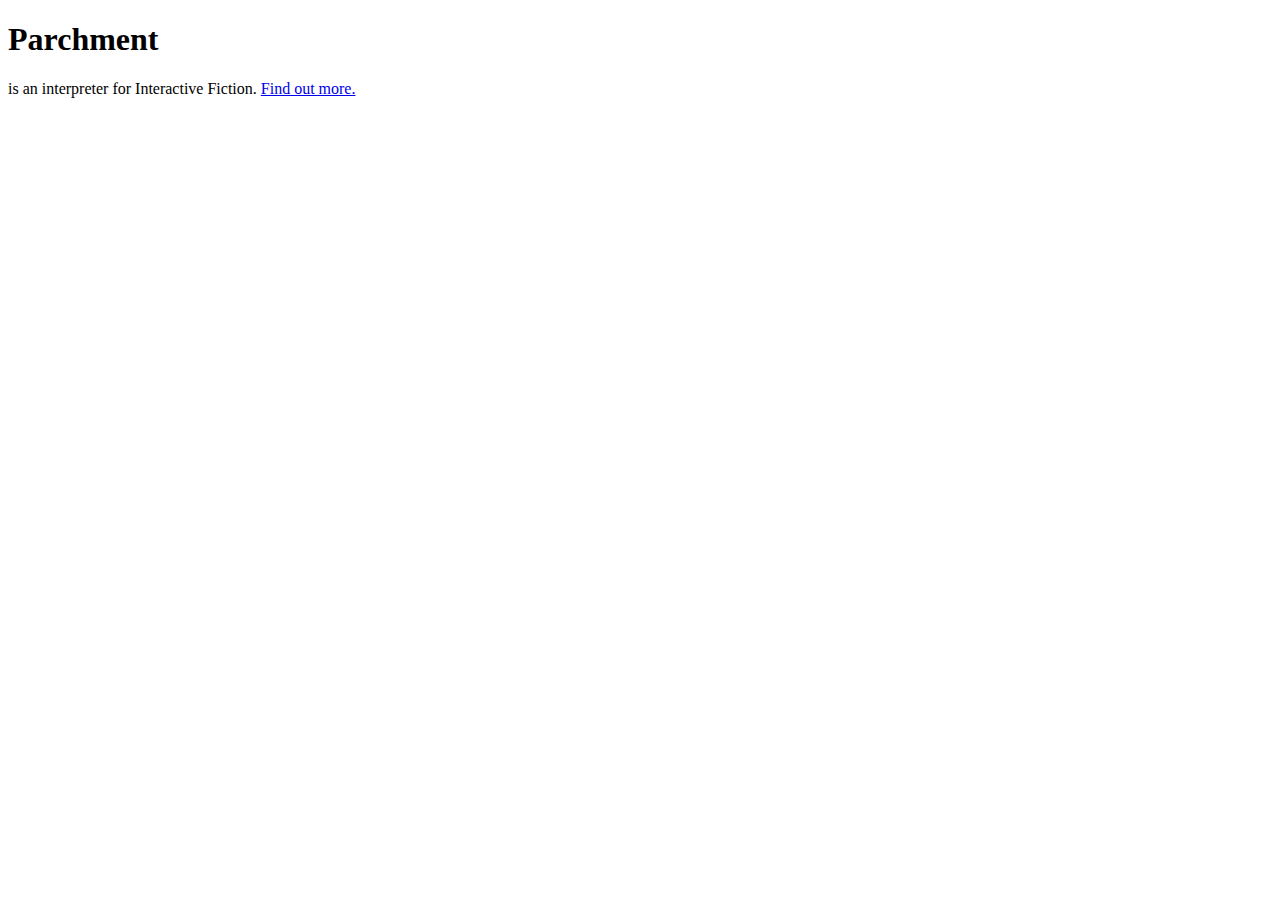
==== index.html @ e4928d27 "Add new monospace font & get the debug code into line" ====
<!DOCTYPE html>
<html>
<head>
	<meta charset="utf-8">
	<title>Parchment</title>
	<script src="lib/jquery.min.js"></script>
	<script src="lib/parchment.min.js"></script>
	<link href='http://fonts.googleapis.com/css?family=VT323' rel='stylesheet' type='text/css'>
	<link rel="stylesheet" href="lib/parchment.min.css">
	<meta name="viewport" content="width=device-width,user-scalable=no">
</head>
<body>
	<div id="about">
		<h1>Parchment</h1>
		<p>is an interpreter for Interactive Fiction. <a href="http://parchment.googlecode.com">Find out more.</a></p>
		<noscript><p>Parchment requires Javascript. Please enable it in your browser.</p></noscript>
	</div>
	<div id="parchment"></div>
</body>
</html>
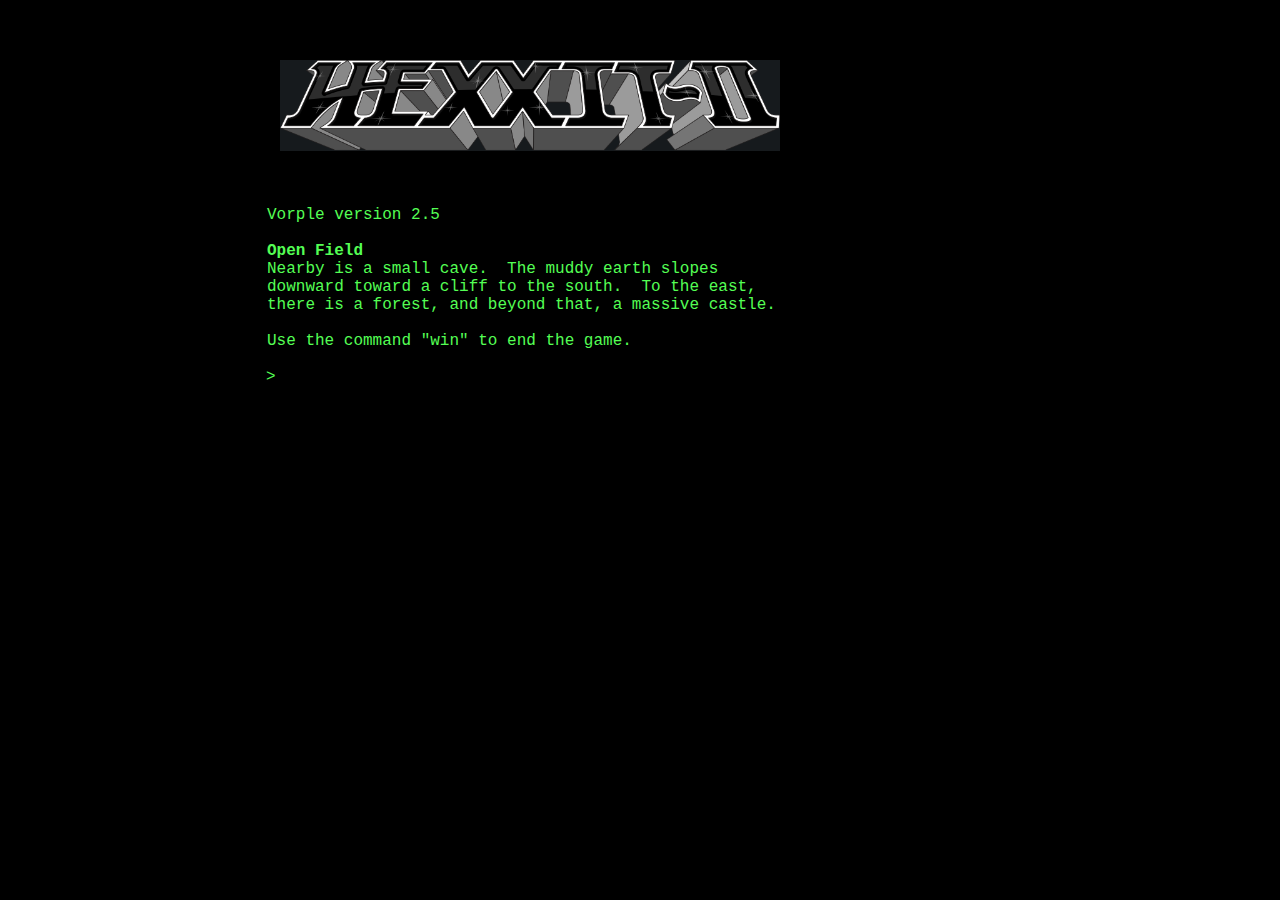
==== commit a1cfd468: "Use vorple instead" ====
--- a/index.html
+++ b/index.html
@@ -1,20 +1,67 @@
 <!DOCTYPE html>
 <html>
 <head>
-	<meta charset="utf-8">
-	<title>Parchment</title>
-	<script src="lib/jquery.min.js"></script>
-	<script src="lib/parchment.min.js"></script>
-	<link href='http://fonts.googleapis.com/css?family=VT323' rel='stylesheet' type='text/css'>
-	<link rel="stylesheet" href="lib/parchment.min.css">
-	<meta name="viewport" content="width=device-width,user-scalable=no">
-</head>
-<body>
-	<div id="about">
-		<h1>Parchment</h1>
-		<p>is an interpreter for Interactive Fiction. <a href="http://parchment.googlecode.com">Find out more.</a></p>
-		<noscript><p>Parchment requires Javascript. Please enable it in your browser.</p></noscript>
-	</div>
-	<div id="parchment"></div>
+  <title>Anonymous - Hexxit — Play</title>
+  <meta http-equiv="Content-Type" content="text/html;charset=utf-8">
+  <meta name="viewport" content="width=device-width, user-scalable=no">
+  <meta name="author" content="Anonymous">
+  <link rel="stylesheet" href="style.css">
+  <link rel="stylesheet" href="interpreter/vorple.css">
+  <link rel="stylesheet" href="hexxit.css">
+
+  <script type="text/javascript" src="interpreter/vorple.parchment.min.js"></script>
+<script type="text/javascript">
+// The loading message can be changed by setting a global variable
+// vorpleLoaderMessage in a custom JavaScript file
+$( function() {
+$( '#vorpleLoader' ).html(
+typeof vorpleLoaderMessage === 'string' ? vorpleLoaderMessage : 'Connecting to Port 23...'
+);
+});
+</script>
+
+<script type="text/javascript">
+parchment.options.lib_path = 'interpreter/';
+parchment.options.default_story = [ "stories/Hexxit.zblorb"];
+parchment.options.lock_story = 1;
+
+
+vorple.media.defaults.swfPath = 'interpreter/';
+vorple.media.defaults.audioPath = '.';
+vorple.media.defaults.imagePath = '.';
+vorple.media.defaults.musicPath = '.';
+vorple.media.defaults.videoPath = '.';
+
+$( function() {
+$( '.coverimage, .links, .interpretercredit' ).detach();
+$( '#vorpleContainer' ).unwrap();
+
+vorple.core.init( parchment );
+parchment.init();
+});
+</script>
+
+ </head>
+<body class="play minimal">
+<div class="container">
+<div class="links">
+<div class="smalltitle">Hexxit</div>
+<ul>
+<li><a href="index.html">Home page</a></li>
+</ul>
+</div>
+
+<div id="gameport">
+<div id="vorpleContainer" class="retro">
+<div id="vorple"><div id="vorpleLoader"></div></div>
+<div id="vorpleInput"></div>
+<div id="parchment"></div>
+<div class="clearAll"></div>
+</div>
+</div>
+
+</div>
+<div class="interpretercredit"><a href="http://vorple-if.com">Vorple</a></div>
 </body>
-</html>+</html>
+
--- a/style.css
+++ b/style.css
@@ -0,0 +1,450 @@
+/*
+
+Standard CSS file for use with Standard.html and Standard-Source.html. 
+
+*/
+
+
+body
+{
+	font-family: Georgia, Palatino, "Times New Roman", Times, serif;
+	font-size: 100%;
+	-webkit-text-size-adjust: none;
+}
+
+.container
+{
+	margin-top: 2em;
+}
+
+/* 
+Paragraph features defined here apply without distinction to blurb and
+source paragraphs. 
+*/
+
+p
+{
+	font-size: 1em;
+	line-height: 1.4;
+}
+
+/* 
+Here we get rid of underlining for links, and provide a more subdued 
+color scheme than the bright-blue HTML standard. 
+
+Best color schemes are likely to vary depending on cover art.
+*/
+
+a
+{
+	text-decoration: none;
+	color: #369;
+}
+
+a:visited
+{
+	text-decoration: none;
+	color: #006;
+}
+
+a:hover
+{
+	text-decoration: none;
+	color: #33C;
+}
+
+.coverimage
+{
+	width: 12.6em;
+	margin-top: 2em;
+	margin-left: 1em;
+	float: left;
+	clear: left;
+	text-align: right;
+} 
+
+/* 
+Here we make invisible the one-pixel border that currently goes around
+the cover image. 
+*/
+
+.coverimage a
+{
+	font-style: normal;
+	font-variant: normal;
+	font-weight: normal;
+	color: #FFF;
+}
+
+/* 
+The introduction formatting applies to the title, author name, and release
+number, here presented at the top of the page. 
+
+To change the appearance of specific elements, tweak
+
+	h1 for the title
+	h2 for the author name
+	.bibliography for the release information
+
+*/
+
+.introduction
+{ 
+	padding-top: 2.4em;
+	margin-left: 15.4em;
+	width: 33em;
+	line-height: 1;
+	text-align: left;
+}
+
+/* 
+These set the sizes for the title (h1) and the author name (h2). 
+
+The ideal font-size for h1 may vary quite a bit depending on how long the 
+game's title is: larger for one-word titles, smaller for longer titles.
+
+Should we wish to remove the title entirely and allow the cover art alone
+to represent the game, we need only add the line "display: none;" to the
+definition of h1.
+
+*/
+h1 { font-size: 2em;  }
+h2 { font-size: 1em; line-height: .25;}
+
+/* The about formatting applies to blurb information. */
+
+.about
+{
+	margin-top: 2.8em;
+	margin-left: 15.4em;
+	width: 33em;
+	text-align: left;
+}
+
+/* 
+By setting about p and about p + p, we instruct the first paragraph of the
+blurb to be unindented but subsequent paragraphs to be indented a small 
+distance. 
+*/
+
+.about p { margin-bottom: 0; }
+
+.about p + p
+{
+	text-indent: 1.4em;
+	margin-top: 0;
+}
+
+/* 
+Playinfo affects the paragraph at the bottom of the home-page that supplies
+the IFID for the game and suggests interpreters for the author to use. */
+
+.playinfo
+{
+	margin: 1em 0px 0px 15.4em;
+	width: 33em;
+}
+
+.playinfo p {
+	font-size: .75em;
+}
+
+
+/* 
+The links formatting applies to the story file and auxiliary links found
+on the home page, and to the Contents, Next, and Previous links on the 
+source pages. Here we arrange for them to appear in a column at the left
+side of the page. 
+*/
+
+.links
+{
+	width: 13em;
+	float: left;
+	clear: left;
+	text-align: right; 
+	margin-top: 2.8em;
+}
+
+.links li
+{
+	list-style-type: none;
+	list-style-position: default;
+	padding: .4 em;
+}
+
+/* 
+The filetype id applies only to the little (blorb), (pdf), and similar
+denotations found on the links. Here we make these appear smaller than the 
+surrounding text. In order to get rid of them entirely, we would add 
+"display: none;" to our filetype definition. 
+*/ 
+
+span.filetype { font-size: .5em; }
+
+/* 
+Source formatting applies to the source text on generated pages. 
+*/
+
+.source
+{
+	margin-top: 1.4em;
+	margin-left: 15.4em;
+	width: 33em;
+	line-height: 1.4;
+}
+
+.sourceintroduction
+{
+	margin-left: 15.4em;
+	width: 33em;
+}
+
+.sourceintroduction h1
+{
+	padding-top: 2.8em;
+	font-size: 1em;
+	line-height: 1;
+	text-align: right;
+	text-decoration: none;
+	font-weight: normal;
+	font-style: italic;
+}
+
+.sourceintroduction h2
+{
+	display: none;
+}
+
+.sourcecoverimage
+{
+	width: 12.6em;
+	margin-top: 2em;
+	margin-left: 1em;
+	float: left;
+	clear: left;
+	text-align: right;
+} 
+
+/* 
+Here we make invisible the one-pixel border that currently goes around
+the cover image. 
+*/
+
+.sourcecoverimage a
+{
+	font-style: normal;
+	font-variant: normal;
+	font-weight: normal;
+	color: #FFF;
+}
+
+.sourcebibliography
+{
+	display: none;
+}
+
+span.quote { color: #369; }
+
+span.comment {
+	color: #390;}
+
+span.substitution
+{
+	color: #69B;
+	font-variant: small-caps;
+}
+	
+span.i6code { color: #666; font-family: monospace; }
+
+span.columnhead { 
+	font-style: italic; 
+	font-size: 1em;
+}
+
+span.heading
+{
+	font-weight: bold;
+} 
+
+.source td
+{
+	padding-top: .7em;
+	padding-bottom: .7em;
+	padding-right: 1.4em;
+	font-size: .75em;
+	text-align: left;
+	vertical-align: top;
+} 
+
+/*
+We could alter the following in order to make the footnote links in the source
+text appear different from other links, but otherwise they will be the same
+color as other links -- which is fine as a default.
+*/
+
+span.notecue
+{
+	font-size: .75em;
+	vertical-align: super;
+}
+
+/* 
+Here we tell the elements of the table of contents not to be listed with
+bullets because this tends to produce considerable visual clutter especially
+with large project files. 
+*/
+
+.source li
+{
+	list-style-type: none;
+	list-style-position: default;
+}
+
+/* 
+Notes applies to footnotes on the source text. 
+*/
+
+.notes
+{
+	margin-left: 16.8em;
+	width: 33em;
+}
+
+.notes p
+{
+	text-indent: -1.4em;
+	font-size: .75em;
+}
+
+.notesheading { font-style: italic; }
+
+p.indent0 
+{	margin-bottom: 0;  
+}
+
+p.indent1 
+{
+	padding-left: 2.8em;
+	text-indent: -.7em;
+	margin-bottom: 0;
+	margin-top: 0;
+}
+
+p.indent2 
+{	margin-bottom: 0; 
+	padding-left: 5.6em;
+	text-indent: -.7em;
+	margin-top: 0;
+}
+
+p.indent3 
+{
+	padding-left: 8.4em;
+	text-indent: -.7em;
+	margin-bottom: 0;
+	margin-top: 0;
+}
+
+p.indent4
+{	margin-bottom: 0; 
+	padding-left: 11.2em;
+	text-indent: -.7em;
+	margin-top: 0;
+}
+
+p.indent5
+{
+	padding-left: 14em;
+	text-indent: -.7em;
+	margin-bottom: 0;
+	margin-top: 0;
+}
+
+p.indent6
+{	margin-bottom: 0; 
+	padding-left: 16.8em;
+	text-indent: -.7em;
+	margin-top: 0;
+}
+
+p.indent7
+{
+	padding-left: 19.6em;
+	text-indent: -.7em;
+	margin-bottom: 0;
+	margin-top: 0;
+}
+
+
+p.indent8
+{	margin-bottom: 0; 
+	padding-left: 22.4em;
+	text-indent: -.7em;
+	margin-top: 0;
+}
+
+p.indent9
+{
+	padding-left: 25.2em;
+	text-indent: -.7em;
+	margin-bottom: 0;
+	margin-top: 0;
+}
+
+/*
+Styles for play.html
+*/
+.play .coverimage
+{
+	position: fixed;
+}
+.play .links
+{
+	margin-top: 200px;
+	position: fixed;
+}
+
+.interpretercredit
+{
+	bottom: 1em;
+	font-size: 80%;
+	position: fixed;
+}
+
+#gameport
+{
+	background: white;
+	bottom: 0px;
+	left: 15.4em;
+	line-height: 1.4;
+	margin: 0px;
+	position: absolute;
+	right: 0px;
+	top: 0px;
+}
+
+/*
+Styles for mobile browsers: change to a one-column layout.
+*/
+
+@media screen and (max-device-width: 480px)
+{
+	.coverimage, .introduction, .links, .about, .playinfo, .source, .sourceintroduction, .sourcecoverimage, .notes
+	{
+		float: none;
+		margin-left: 1em;
+		text-align: left;
+	}
+
+	.play .coverimage, .play .links, .play .interpretercredit
+	{
+		display: none;
+	}
+	
+	#gameport
+	{
+		left: 0px;
+		width: auto;
+	}
+}
--- a/interpreter/vorple.css
+++ b/interpreter/vorple.css
@@ -0,0 +1,332 @@
+.ui-tooltip,.qtip{position:absolute;left:-28000px;top:-28000px;display:none;max-width:280px;min-width:50px;font-size:10.5px;line-height:12px;}.ui-tooltip-fluid{display:block;visibility:hidden;position:static!important;float:left!important;}.ui-tooltip-content{position:relative;padding:5px 9px;overflow:hidden;border:1px solid #000001;text-align:left;word-wrap:break-word;overflow:hidden;}.ui-tooltip-titlebar{position:relative;min-height:14px;padding:5px 35px 5px 10px;overflow:hidden;border:1px solid #000001;border-width:1px 1px 0;font-weight:bold;}.ui-tooltip-titlebar+.ui-tooltip-content{border-top-width:0!important;}/*!Default close button class */ .ui-tooltip-titlebar .ui-state-default{position:absolute;right:4px;top:50%;margin-top:-9px;cursor:pointer;outline:medium none;border-width:1px;border-style:solid;}* html .ui-tooltip-titlebar .ui-state-default{top:16px;}.ui-tooltip-titlebar .ui-icon,.ui-tooltip-icon .ui-icon{display:block;text-indent:-1000em;}.ui-tooltip-icon,.ui-tooltip-icon .ui-icon{-moz-border-radius:3px;-webkit-border-radius:3px;border-radius:3px;}.ui-tooltip-icon .ui-icon{width:18px;height:14px;text-align:center;text-indent:0;font:normal bold 10px/13px Tahoma,sans-serif;color:inherit;background:transparent none no-repeat -100em -100em;}/*!Default tooltip style */ .ui-tooltip-default .ui-tooltip-titlebar,.ui-tooltip-default .ui-tooltip-content{border-color:#F1D031;background-color:#FFFFA3;color:#555;}.ui-tooltip-default .ui-tooltip-titlebar{background-color:#FFEF93;}.ui-tooltip-default .ui-tooltip-icon{border-color:#CCC;background:#F1F1F1;color:#777;}.ui-tooltip-default .ui-tooltip-titlebar .ui-state-hover{border-color:#AAA;color:#111;}.ui-tooltip .ui-tooltip-tip{margin:0 auto;overflow:hidden;z-index:10;}.ui-tooltip .ui-tooltip-tip,.ui-tooltip .ui-tooltip-tip *{position:absolute;line-height:.1px!important;font-size:.1px!important;color:#123456;background:transparent;border:0 dashed transparent;}.ui-tooltip .ui-tooltip-tip canvas{top:0;left:0;}#qtip-overlay{position:fixed;left:-10000em;top:-10000em;}#qtip-overlay.blurs{cursor:pointer;}#qtip-overlay div{position:absolute;left:0;top:0;width:100%;height:100%;background-color:black;opacity:.7;filter:alpha(opacity=70);-ms-filter:"progid:DXImageTransform.Microsoft.Alpha(Opacity=70)";}
+/*
+
+Parchment
+=========
+
+Built: 2014-04-07
+
+Copyright (c) 2008-2014 The Parchment Contributors
+BSD licenced
+https://github.com/curiousdannii/parchment
+
+*/
+
+html{overflow-y:scroll;-webkit-text-size-adjust:none}body{background:#FFF;color:#000;font-family:Georgia,Palatino,serif;font-size:16px;margin:0 0 8px;text-align:center}#parchment{margin:0 auto;text-align:left}#gameport{line-height:1.4;margin:0 auto;text-align:left;width:80%}.dialog{background:#fff;border:3px solid #ddd;border-radius:10px;-webkit-box-shadow:5px 5px 10px #777;box-shadow:5px 5px 10px #777;left:30%;padding:0 20px;position:fixed;top:20%;width:40%}.load{text-align:left}.panel input{display:block;margin:0 auto;width:50%}.error{background:red;color:#fff;padding:10px;margin:10px}#parchment{white-space:pre-wrap}.TextInput{background:0 0;border:0;color:inherit;display:inline;font:inherit;outline:0;padding:0}.CharInput{left:-999em;position:absolute}.TextGrid{position:fixed;z-index:2}.box{position:absolute;z-index:1}.main,.TextGrid{padding:0 1px}tt{font-family:monospace;line-height:1}.zvm-bold{font-weight:700}.zvm-italic{font-style:italic}.zvm-mono{font-family:monospace;line-height:1}.zvm-fg-2{color:#000}.zvm-bg-2{background-color:#000}.zvm-fg-3{color:#ef0000}.zvm-bg-3{background-color:#ef0000}.zvm-fg-4{color:#00d600}.zvm-bg-4{background-color:#00d600}.zvm-fg-5{color:#efef00}.zvm-bg-5{background-color:#efef00}.zvm-fg-6{color:#006bb5}.zvm-bg-6{background-color:#006bb5}.zvm-fg-7{color:#f0f}.zvm-bg-7{background-color:#f0f}.zvm-fg-8{color:#00efef}.zvm-bg-8{background-color:#00efef}.zvm-fg-9{color:#fff}.zvm-bg-9{background-color:#fff}.zvm-fg-10{color:#b5b5b5}.zvm-bg-10{background-color:#b5b5b5}.zvm-fg-11{color:#8c8c8c}.zvm-bg-11{background-color:#8c8c8c}.zvm-fg-12{color:#5a5a5a}.zvm-bg-12{background-color:#5a5a5a}
+body {
+	background-color:#ccc;
+	margin:0;
+	font-size:100%;
+	text-align:left;
+}
+
+a {
+	text-decoration:none;
+}
+
+.main {
+	white-space:pre-wrap;
+}
+
+/* Preserve line breaks in notifications */
+body.play .noty_text {
+    white-space:pre-wrap;
+}
+
+.coverimage, .links, .interpretercredit {
+	display:none;
+}
+
+#gameport {
+	position:relative;
+	width:auto;
+	left:0;
+	background-color:transparent;
+}
+	
+#vorpleContainer {
+	background-color:#fff;
+	margin:15px auto;
+	max-width:600px;
+	padding:1em;
+	border:1px solid #ccc;
+	box-shadow:2px 2px 3px #333;
+	-webkit-box-shadow:2px 2px 3px #333;
+	-moz-box-shadow:2px 2px 3px #333;
+}
+
+#vorple {
+	margin: 0 auto;
+	text-align: left;
+	width:600px;
+	color:#666;
+}
+
+#vorple input {
+	color:#162;
+	font-weight:bold;
+}
+
+
+#parchment {
+	display:none;
+	width:600px;
+	clear:both;
+}
+
+.dialog.load {
+    display:none;
+}
+
+.status {
+	display:none;
+}
+
+.clearAll {
+	clear:both;
+}
+
+.metaPopup {
+	position:fixed;
+	top:-100px;
+	left:10px;
+	max-width:800px;
+	padding:1em 1em 0.5em 1em;
+	font-size:16px;
+	text-align:left;
+	color:#fff;
+	opacity:0;
+	background-color:#000;
+	border-radius:20px;
+	box-shadow:5px 5px 5px #ccc;
+	-webkit-box-shadow:5px 5px 5px #ccc;
+	-moz-box-shadow:5px 5px 5px #ccc;
+}
+
+.previousCommand {
+	color:#162;
+	font-weight:normal;
+	text-transform:uppercase;
+	font-size:smaller;
+	margin-bottom:0.3em;
+}
+
+.previousTurn, .previousTurnFader {
+	color:#000;
+}
+
+.undoneTurn .oldPrompt {
+	font-style: italic;
+}
+
+.undoneTurn .undoClarification {
+	text-transform: none;
+	color:#666;
+}
+
+.turn.parserError .main {
+	font-style: italic;
+	color: #611;
+}
+
+.parserError .oldPrompt {
+/*	text-decoration: line-through; */
+	font-style: italic;
+	color:#666;
+}
+
+.parserErrorText {
+	text-transform: none;
+}
+
+.centered {
+	text-align:center;
+	margin:1em 0;
+}
+
+.left-aligned {
+	text-align:left;
+}
+
+.right-aligned {
+	text-align:right;
+}
+
+.left-floating {
+	float:left;
+	margin:1em 1em 1em 0;
+}
+
+.right-floating {
+	float:right;
+	margin:1em 0 1em 1em;
+}
+
+.command {
+	text-transform:uppercase;
+}
+
+.vorplePrompt input {
+	color:#162;
+	font-weight:bold;
+	width:550px;
+    outline:none;
+    border:0;
+    font-size:14px;
+}
+
+.vorplePrompt input.hilightNoFocus {
+    outline: 1px dashed gray;
+    border:0;
+    margin-left:0.5em;
+}
+
+.vorplePrompt input.hilightNoFocus:focus {
+    outline:none;
+    border:0;
+    margin-left:0;
+}
+
+#vorpleLoader {
+	text-align:center;
+	color:#007700;
+	margin:2em 0;
+	outline: 1px solid #007700;
+	font-style:italic;
+}
+
+
+/* fonts and styles (VSE) */
+
+.cursive {
+	font-family:cursive;
+}
+
+.fantasy {
+	font-family:fantasy;
+}
+
+.monospace {
+	font-family:monospace;
+}
+
+.nowrap {
+	white-space:nowrap;
+}
+
+.strikethrough {
+	text-decoration:line-through;
+}
+
+.underline {
+	text-decoration:underline;
+}
+
+.xx-small {
+	font-size:xx-small;
+}
+
+.x-small {
+	font-size:x-small;
+}
+
+.small {
+	font-size:small;
+}
+
+.large {
+	font-size:large;
+}
+
+.x-large {
+	font-size:x-large;
+}
+
+.xx-large {
+	font-size:xx-large;
+}
+
+.bold, .strong {
+	font-weight:bold;
+}
+
+.italic, .emphasis {
+	font-style:italic;
+}
+
+.red-foreground, #vorpleContainer.red-foreground #vorple .turn {
+	color:#ef0000;
+}
+
+.green-foreground, #vorpleContainer.green-foreground #vorple .turn {
+	color:#00d600;
+}
+
+.yellow-foreground, #vorpleContainer.yellow-foreground #vorple .turn {
+	color:#efef00;
+}
+
+.blue-foreground, #vorpleContainer.blue-foreground #vorple .turn {
+	color:#006bb5;
+}
+
+.magenta-foreground, #vorpleContainer.magenta-foreground #vorple .turn {
+	color:#ff00ff;
+}
+
+.cyan-foreground, #vorpleContainer.cyan-foreground #vorple .turn {
+	color:#00efef;
+}
+
+.white-foreground, #vorpleContainer.white-foreground #vorple .turn {
+	color:#ffffff;
+}
+
+.black-foreground, #vorpleContainer.black-foreground #vorple .turn {
+	color:#000000;
+}
+
+.red-background, #vorpleContainer.red-background {
+	background-color:#ef0000;
+}
+
+.green-background, #vorpleContainer.green-background {
+	background-color:#00d600;
+}
+
+.yellow-background, #vorpleContainer.yellow-background {
+	background-color:#efef00;
+}
+
+.blue-background, #vorpleContainer.blue-background {
+	background-color:#006bb5;
+}
+
+.magenta-background, #vorpleContainer.magenta-background {
+	background-color:#ff00ff;
+}
+
+.cyan-background, #vorpleContainer.cyan-background {
+	background-color:#00efef;
+}
+
+.white-background, #vorpleContainer.white-background {
+	background-color:#ffffff;
+}
+
+.black-background, #vorpleContainer.black-background {
+	background-color:#000000;
+}
+
+
+/* this prevents artifacts on scroll in Chrome */
+input {
+    -webkit-transform: translate3d(0,0,0);
+}
+
+/* debugging */
+
+.debug {
+	color:#633;
+	font-style:italic;
+}
--- a/hexxit.css
+++ b/hexxit.css
@@ -0,0 +1,173 @@
+#header_image {
+	position:fixed;
+	top:60px;
+	left:0;
+	margin:0 230px 0 250px;
+	padding:0 30px 5px 30px;
+	background-color:black;
+	max-width:500px;
+}
+
+#header_image img {
+	width:100%;
+}
+
+.ui-tooltip,.qtip{position:absolute;left:-28000px;top:-28000px;display:none;max-width:280px;min-width:50px;font-size:10.5px;line-height:12px;}.ui-tooltip-fluid{display:block;visibility:hidden;position:static!important;float:left!important;}.ui-tooltip-content{position:relative;padding:5px 9px;overflow:hidden;border:1px solid #000001;text-align:left;word-wrap:break-word;overflow:hidden;}.ui-tooltip-titlebar{position:relative;min-height:14px;padding:5px 35px 5px 10px;overflow:hidden;border:1px solid #000001;border-width:1px 1px 0;font-weight:bold;}.ui-tooltip-titlebar+.ui-tooltip-content{border-top-width:0!important;}/*!Default close button class */ .ui-tooltip-titlebar .ui-state-default{position:absolute;right:4px;top:50%;margin-top:-9px;cursor:pointer;outline:medium none;border-width:1px;border-style:solid;}* html .ui-tooltip-titlebar .ui-state-default{top:16px;}.ui-tooltip-titlebar .ui-icon,.ui-tooltip-icon .ui-icon{display:block;text-indent:-1000em;}.ui-tooltip-icon,.ui-tooltip-icon .ui-icon{-moz-border-radius:3px;-webkit-border-radius:3px;border-radius:3px;}.ui-tooltip-icon .ui-icon{width:18px;height:14px;text-align:center;text-indent:0;font:normal bold 10px/13px Tahoma,sans-serif;color:inherit;background:transparent none no-repeat -100em -100em;}/*!Default tooltip style */ .ui-tooltip-default .ui-tooltip-titlebar,.ui-tooltip-default .ui-tooltip-content{border-color:#F1D031;background-color:#FFFFA3;color:#555;}.ui-tooltip-default .ui-tooltip-titlebar{background-color:#FFEF93;}.ui-tooltip-default .ui-tooltip-icon{border-color:#CCC;background:#F1F1F1;color:#777;}.ui-tooltip-default .ui-tooltip-titlebar .ui-state-hover{border-color:#AAA;color:#111;}.ui-tooltip .ui-tooltip-tip{margin:0 auto;overflow:hidden;z-index:10;}.ui-tooltip .ui-tooltip-tip,.ui-tooltip .ui-tooltip-tip *{position:absolute;line-height:.1px!important;font-size:.1px!important;color:#123456;background:transparent;border:0 dashed transparent;}.ui-tooltip .ui-tooltip-tip canvas{top:0;left:0;}#qtip-overlay{position:fixed;left:-10000em;top:-10000em;}#qtip-overlay.blurs{cursor:pointer;}#qtip-overlay div{position:absolute;left:0;top:0;width:100%;height:100%;background-color:black;opacity:.7;filter:alpha(opacity=70);-ms-filter:"progid:DXImageTransform.Microsoft.Alpha(Opacity=70)";}
+/*
+
+Parchment
+=========
+
+Built: 2014-04-07
+
+Copyright (c) 2008-2014 The Parchment Contributors
+BSD licenced
+https://github.com/curiousdannii/parchment
+
+*/
+
+html{overflow-y:scroll;-webkit-text-size-adjust:none}body{background:#FFF;color:#000;font-family:FixedsysExcelsior301Regular,fixedsys,"Courier New",courier,fixed,monospace;font-size:16px;margin:0 0 8px;text-align:center}#parchment{margin:0 auto;text-align:left}#gameport{line-height:1.4;margin:0 auto;text-align:left;width:80%}.dialog{background:#fff;border:3px solid #ddd;border-radius:10px;-webkit-box-shadow:5px 5px 10px #777;box-shadow:5px 5px 10px #777;left:30%;padding:0 20px;position:fixed;top:20%;width:40%}.load{text-align:left}.panel input{display:block;margin:0 auto;width:50%}.error{background:red;color:#fff;padding:10px;margin:10px}#parchment{white-space:pre-wrap}.TextInput{background:0 0;border:0;color:inherit;display:inline;font:inherit;outline:0;padding:0}.CharInput{left:-999em;position:absolute}.TextGrid{position:fixed;z-index:2}.box{position:absolute;z-index:1}.main,.TextGrid{padding:0 1px}tt{line-height:1}.zvm-bold{font-weight:700}.zvm-italic{font-style:italic}.zvm-mono{line-height:1}.zvm-fg-2{color:#000}.zvm-bg-2{background-color:#000}.zvm-fg-3{color:#ef0000}.zvm-bg-3{background-color:#ef0000}.zvm-fg-4{color:#00d600}.zvm-bg-4{background-color:#00d600}.zvm-fg-5{color:#efef00}.zvm-bg-5{background-color:#efef00}.zvm-fg-6{color:#006bb5}.zvm-bg-6{background-color:#006bb5}.zvm-fg-7{color:#f0f}.zvm-bg-7{background-color:#f0f}.zvm-fg-8{color:#00efef}.zvm-bg-8{background-color:#00efef}.zvm-fg-9{color:#fff}.zvm-bg-9{background-color:#fff}.zvm-fg-10{color:#b5b5b5}.zvm-bg-10{background-color:#b5b5b5}.zvm-fg-11{color:#8c8c8c}.zvm-bg-11{background-color:#8c8c8c}.zvm-fg-12{color:#5a5a5a}.zvm-bg-12{background-color:#5a5a5a}
+body {
+	padding:0 230px 0 250px;
+}
+
+
+.vorplePrompt input.hilightNoFocus {
+    outline: none;
+    border:0;
+    margin-left:0.5em;
+}
+
+
+.container {
+	background-color:transparent !important;
+	max-width:560px;
+	width:auto;
+}
+
+.container #vorple {
+	width:auto;
+}
+
+#vorpleContainer {
+	background-color:transparent;
+	margin:100px auto 15px auto;
+	max-width:560px;
+	padding:1em;
+	border:0px solid #ccf;
+	box-shadow:0px 0px 0px #000;
+	-webkit-box-shadow:0px 0px 0px #000;
+	-moz-box-shadow:0px 0px 0px #000;
+}
+
+#parchment {
+	display:none;
+	width:600px;
+	clear:both;
+}
+
+#vorple .vorplePrompt input {
+	width:80%;
+}
+
+.parserError .turnContent {
+	font-style: italic;
+	color: #007700;
+}
+
+.parserError .oldPrompt {
+/*	text-decoration: line-through; */
+	font-style: italic;
+	color:#007700;
+}
+
+#vorpleContainer.retro, #vorpleContainer.retro .turn {
+
+color:#54fe54;
+
+font-weight: normal;
+
+}
+
+#vorple input {
+font-family: inherit;
+    color: #54FE54;
+    font-weight: bold;
+    border: none;
+    background-color: transparent;
+    width: 90%;
+}
+
+/* this prevents artifacts on scroll in Chrome */
+input {
+    -webkit-transform: translate3d(0,0,0);
+}
+
+/* debugging */
+
+.debug {
+	color:#633;
+	font-style:italic;
+}
+
+.normal #vorple input {
+    color: #fff;
+}
+#vorpleContainer.normal, #vorpleContainer.normal .turn {
+
+background-color:black;
+
+color:white;
+
+font-weight: normal;
+
+}
+
+#vorpleContainer.minimal, #vorpleContainer.minimal .turn {
+
+background-color:black;
+
+color:white;
+
+font-weight: normal;
+
+}
+
+
+
+body.normal {
+	background-color:#000;
+	margin:0;
+	font-size:100%;
+	text-align:left;
+	background-attachment: fixed;
+	background-image: url(bg_real.gif)
+}
+
+body.retro {
+	background-color:#000;
+	margin:0;
+	font-size:100%;
+	text-align:left;
+	background-attachment: fixed;
+	background-image: url(bg_ascii.gif)
+}
+
+body.minimal {
+	background-color:#000;
+	margin:0;
+	font-size:100%;
+	text-align:left;
+	background-attachment: fixed;
+}
+
+.previousCommand {
+	color: inherit;
+	font-weight: bold;
+	text-transform: inherit;
+	font-size: inherit;
+	border: none;
+	background-color: transparent;
+	width: 100%;
+	margin-bottom: inherit;
+}